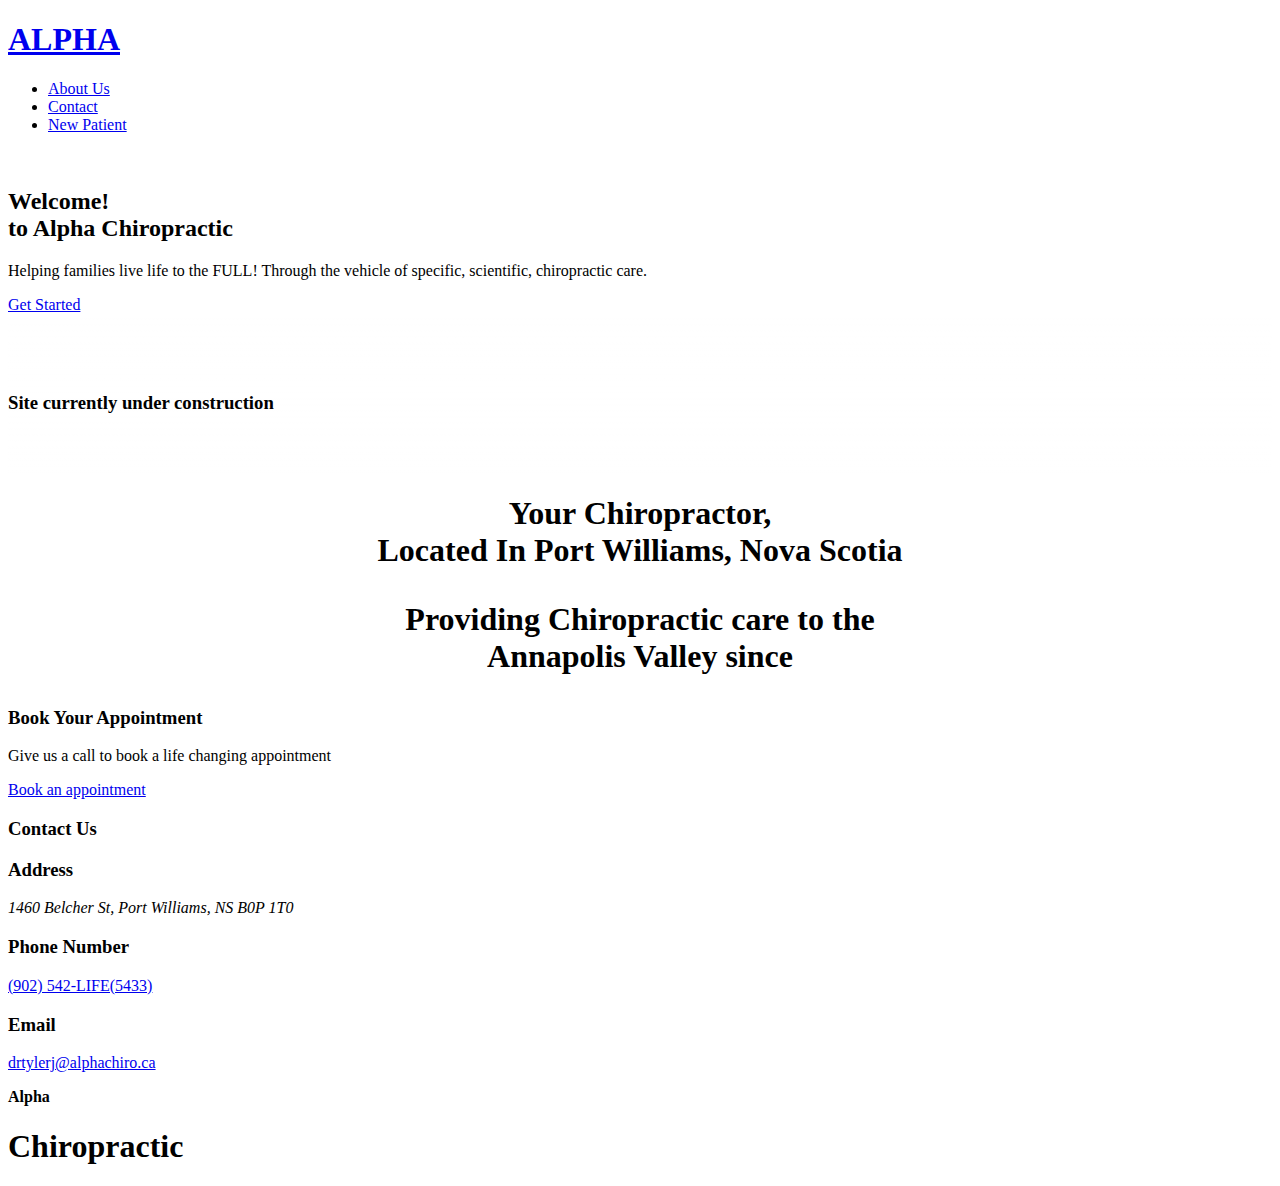
==== layouts/index.html @ 8b6f6f5a "setup hugo" ====
<!DOCTYPE html>
<html lang="en">
<head>
  <meta charset="utf-8">
  <title>Alpha Chiropractic</title>
  <meta name="description" content="Alpha Chiropractic is a chiropractic health clinic that aims to provide health to the familys of the valley.">
  <meta content="width=device-width, initial-scale=1.0" name="viewport">
  <meta name="robots" content="nofollow" />


  <!-- Favicons -->
  <link href="img/ALPHA_logo.jpg" rel="icon">
  <link href="img/apple-touch-icon.png" rel="apple-touch-icon">

  <!-- Google Fonts -->
  <link href="https://fonts.googleapis.com/css?family=Montserrat:300,400,500,700" rel="stylesheet">
  <link href="https://fonts.googleapis.com/css?family=Montserrat:300,400,500,700" rel="stylesheet">

  <!-- Bootstrap CSS File -->
  <link href="lib/bootstrap/css/bootstrap.min.css" rel="stylesheet">

  <!-- Libraries CSS Files -->
  <link href="lib/font-awesome/css/font-awesome.min.css" rel="stylesheet">
  <link href="lib/animate/animate.min.css" rel="stylesheet">
  <link href="lib/ionicons/css/ionicons.min.css" rel="stylesheet">
  <link href="lib/owlcarousel/assets/owl.carousel.min.css" rel="stylesheet">
  

  <!-- Main Stylesheet File -->
  <link href="css/style.css" rel="stylesheet">

</head>

<body>
  
  <!--==========================
    Header
  ============================-->
  <header id="header">
    <div class="container-fluid">

      <div id="logo" class="pull-left">
        <h1><a href="#intro" class="scrollto">ALPHA</a></h1>
        <!--
        <a href="#intro" ><img class="scrollto" src="img/alpha_words.eps" alt="" title="" /></a>
      -->
      </div>

      <nav id="nav-menu-container">
        <ul class="nav-menu">
          <!-- <li class="menu-active"><a href="#intro">Home</a></li> -->
          <li><a href="#about">About Us</a></li>
          <!-- <li><a href="#services">Services</a></li> -->
          <!-- <li><a href="#portfolio">Portfolio</a></li> -->
          <!-- <li><a href="#team">Team</a></li> -->
          <!-- <li class="menu-has-children"><a href="">Drop Down</a>
            <ul>
              <li><a href="#">Drop Down 1</a></li>
              <li><a href="#">Drop Down 3</a></li>
              <li><a href="#">Drop Down 4</a></li>
              <li><a href="#">Drop Down 5</a></li>
            </ul>
          </li>-->
          <li><a href="#contact">Contact</a></li>
          
            <li id="new-patient-link"><a href="new_patient.html">New Patient</a></li>
         
        </ul>
      </nav><!-- #nav-menu-container -->
    </div>
  </header><!-- #header -->

  <!--==========================
    Intro Section
  ============================-->
  <section id="intro">
    <div class="intro-container">
      <div id="introCarousel" class="carousel  slide carousel-fade" data-ride="carousel">

        <!-- <ol class="carousel-indicators"></ol> -->

        <div class="carousel-inner" role="listbox">

          <div class="carousel-item active">
            <div class="carousel-background"><img src="img/DSC_2428.jpg" alt=""></div>
            <div class="carousel-container">
              <div class="carousel-content">
                <h2>Welcome!<br>to Alpha Chiropractic</h2>
                <p>Helping families live life to the FULL!
                Through the vehicle of specific, scientific, chiropractic care.</p>
                <a href="new_patient.html" class="btn-get-started scrollto">Get Started</a>
              </div>
            </div>
          </div>

          <!-- <div class="carousel-item">
            <div class="carousel-background"><img src="img/intro-carousel/2.jpg" alt=""></div>
            <div class="carousel-container">
              <div class="carousel-content">
                <h2>At vero eos et accusamus</h2>
                <p>Nam libero tempore, cum soluta nobis est eligendi optio cumque nihil impedit quo minus id quod maxime placeat facere possimus, omnis voluptas assumenda est, omnis dolor repellendus. Temporibus autem quibusdam et aut officiis debitis aut.</p>
                <a href="#featured-services" class="btn-get-started scrollto">Get Started</a>
              </div>
            </div>
          </div> -->

          <!-- <div class="carousel-item">
            <div class="carousel-background"><img src="img/intro-carousel/3.jpg" alt=""></div>
            <div class="carousel-container">
              <div class="carousel-content">
                <h2>Temporibus autem quibusdam</h2>
                <p>Beatae vitae dicta sunt explicabo. Nemo enim ipsam voluptatem quia voluptas sit aspernatur aut odit aut fugit, sed quia consequuntur magni dolores eos qui ratione voluptatem sequi nesciunt omnis iste natus error sit voluptatem accusantium.</p>
                <a href="#featured-services" class="btn-get-started scrollto">Get Started</a>
              </div>
            </div>
          </div> -->

          <!-- <div class="carousel-item">
            <div class="carousel-background"><img src="img/intro-carousel/4.jpg" alt=""></div>
            <div class="carousel-container">
              <div class="carousel-content">
                <h2>Nam libero tempore</h2>
                <p>Neque porro quisquam est, qui dolorem ipsum quia dolor sit amet, consectetur, adipisci velit, sed quia non numquam eius modi tempora incidunt ut labore et dolore magnam aliquam quaerat voluptatem. Ut enim ad minima veniam, quis nostrum.</p>
                <a href="#featured-services" class="btn-get-started scrollto">Get Started</a>
              </div>
            </div>
          </div> -->

          <!-- <div class="carousel-item">
            <div class="carousel-background"><img src="img/intro-carousel/5.jpg" alt=""></div>
            <div class="carousel-container">
              <div class="carousel-content">
                <h2>Magnam aliquam quaerat</h2>
                <p>Lorem ipsum dolor sit amet, consectetur adipiscing elit, sed do eiusmod tempor incididunt ut labore et dolore magna aliqua. Ut enim ad minim veniam, quis nostrud exercitation ullamco laboris nisi ut aliquip ex ea commodo consequat.</p>
                <a href="#featured-services" class="btn-get-started scrollto">Get Started</a>
              </div>
            </div>
          </div> -->

        </div>

        <!-- <a class="carousel-control-prev" href="#introCarousel" role="button" data-slide="prev">
          <span class="carousel-control-prev-icon ion-chevron-left" aria-hidden="true"></span>
          <span class="sr-only">Previous</span>
        </a>

        <a class="carousel-control-next" href="#introCarousel" role="button" data-slide="next">
          <span class="carousel-control-next-icon ion-chevron-right" aria-hidden="true"></span>
          <span class="sr-only">Next</span>
        </a> -->

      </div>
    </div>
  </section><!-- #intro -->

  <main id="main">

    <!--==========================
      About Us Section
    ============================-->
    <section style="
      background:linear-gradient(rgba(255, 255, 255, 0.4), rgba(255, 255, 255, 0.92)), url(img/abstract-architecture-attractive-988873.jpg) center top no-repeat;
      background-size: cover;
      padding: 60px 0 40px 0;
      width: 100%;
      "
      >
      <div class="container"
      >

        <header class="section-header">
          <h3>Site currently under construction</h3>
          <p><!-- Alpha Chiropractic is a chiropractic health clinic that aims to provide health to the familys of the valley. By focusing on the health of your nervous system we can help your body function at its fullest! Allowing the body to preform and heal the way that it was created to! --></p>
        </header>

      </div>
    </section>
    <section id="about">
       <div class="container">

        <header class="section-header">
          <h1 style="text-align: center; color: black;">Your Chiropractor,<br> Located In Port Williams, Nova Scotia
          <p>Providing <strong>Chiropractic</strong> care to the <br><strong>Annapolis Valley</strong> since </strong></p>
        </header>

      </div>


       <!--  <div class="row about-cols">

          <div class="col-md-4">
            <div class="about-col">
              <div class="img">
                <img src="img/about-bg.jpg" alt="" class="img-fluid">
                <div class="icon"><i class="ion-ios-speedometer-outline"></i></div>
              </div>
              <h2 class="title"><a href="#">Our Mission</a></h2>
              <p>
                Lorem ipsum dolor sit amet, consectetur elit, sed do eiusmod tempor ut labore et dolore magna aliqua. Ut enim ad minim veniam, quis nostrud exercitation ullamco laboris nisi ut aliquip ex ea commodo consequat.
              </p>
            </div>
          </div>

          <div class="col-md-4">
            <div class="about-col">
              <div class="img">
                <img src="img/about-plan.jpg" alt="" class="img-fluid">
                <div class="icon"><i class="ion-ios-list-outline"></i></div>
              </div>
              <h2 class="title"><a href="#">Our Plan</a></h2>
              <p>
                Sed ut perspiciatis unde omnis iste natus error sit voluptatem  doloremque laudantium, totam rem aperiam, eaque ipsa quae ab illo inventore veritatis et quasi architecto beatae vitae dicta sunt explicabo.
              </p>
            </div>
          </div>

          <div class="col-md-4">
            <div class="about-col">
              <div class="img">
                <img src="img/about-vision.jpg" alt="" class="img-fluid">
                <div class="icon"><i class="ion-ios-eye-outline"></i></div>
              </div>
              <h2 class="title"><a href="#">Our Vision</a></h2>
              <p>
                Nemo enim ipsam voluptatem quia voluptas sit aut odit aut fugit, sed quia magni dolores eos qui ratione voluptatem sequi nesciunt Neque porro quisquam est, qui dolorem ipsum quia dolor sit amet.
              </p>
            </div>
          </div>

        </div> -->

      </div>
    </section><!-- #about -->

    

    <!--==========================
      Call To Action Section
    ============================-->
    <section id="call-to-action">
      <div class="container text-center">
        <h3>Book Your Appointment</h3>
        <p>Give us a call to book a life changing appointment</p>
        <a class="cta-btn" href="new_patient.html">Book an appointment</a>
      </div>
    </section><!-- #call-to-action -->

    <!--==========================
      TEstimonial Section
    ============================-->
    <!-- <section id="testimonials" class="section-bg">
      <div>

        <header class="section-header">
          <h3>live life</br> to the fullest</h3>
        </header>

        <div class="owl-carousel testimonials-carousel">

          <div id="testimonial-item-1" class="testimonial-item">
            
            <h3>Saul Goodman</h3>
            <h4>Ceo &amp; Founder</h4>
            <p>
              <img src="img/quote-sign-left.png" class="quote-sign-left" alt="">
              Proin iaculis purus consequat sem cure digni ssim donec porttitora entum suscipit rhoncus. Accusantium quam, ultricies eget id, aliquam eget nibh et. Maecen aliquam, risus at semper.
              <img src="img/quote-sign-right.png" class="quote-sign-right" alt="">
            </p>
          </div>

          <div id="testimonial-item-2" class="testimonial-item">
            <h3>Sara Wilsson</h3>
            <h4>Designer</h4>
            <p>
              <img src="img/quote-sign-left.png" class="quote-sign-left" alt="">
              Export tempor illum tamen malis malis eram quae irure esse labore quem cillum quid cillum eram malis quorum velit fore eram velit sunt aliqua noster fugiat irure amet legam anim culpa.
              <img src="img/quote-sign-right.png" class="quote-sign-right" alt="">
            </p>
          </div>

          <div id="testimonial-item-3" class="testimonial-item">
            <h3>Jena Karlis</h3>
            <h4>Store Owner</h4>
            <p>
              <img src="img/quote-sign-left.png" class="quote-sign-left" alt="">
              Enim nisi quem export duis labore cillum quae magna enim sint quorum nulla quem veniam duis minim tempor labore quem eram duis noster aute amet eram fore quis sint minim.
              <img src="img/quote-sign-right.png" class="quote-sign-right" alt="">
            </p>
          </div>

          <div id="testimonial-item-4" class="testimonial-item">
            <h3>Matt Brandon</h3>
            <h4>Freelancer</h4>
            <p>
              <img src="img/quote-sign-left.png" class="quote-sign-left" alt="">
              Fugiat enim eram quae cillum dolore dolor amet nulla culpa multos export minim fugiat minim velit minim dolor enim duis veniam ipsum anim magna sunt elit fore quem dolore labore illum veniam.
              <img src="img/quote-sign-right.png" class="quote-sign-right" alt="">
            </p>
          </div>

          <div id="testimonial-item-5" class="testimonial-item">
            <h3>John Larson</h3>
            <h4>Entrepreneur</h4>
            <p>
              <img src="img/quote-sign-left.png" class="quote-sign-left" alt="">
              Quis quorum aliqua sint quem legam fore sunt eram irure aliqua veniam tempor noster veniam enim culpa labore duis sunt culpa nulla illum cillum fugiat legam esse veniam culpa fore nisi cillum quid.
              <img src="img/quote-sign-right.png" class="quote-sign-right" alt="">
            </p>
          </div>

        </div>

      </div>
      <div class="btn-get-started-div"><a href="new_patient.html" class="btn-get-started scrollto">Book an Appointment</a></div>
    </section>#testimonials -->

    <!--==========================
      Team Section
    ============================-->
      <!-- <section id="team">
      <div class="container">
         <div class="section-header">
          <h3>Team</h3>
          <p>Sed ut perspiciatis unde omnis iste natus error sit voluptatem accusantium doloremque</p>
        </div>

        <div class="row">

          <div class="col-lg-4 col-md-6">
            <div class="member">
              <img src="img/IMG_6019.jpg" class="img-fluid" alt="">
              <div class="member-info">
                <div class="member-info-content">
                  <h4>Walter White</h4>
                  <span>Chief Executive Officer</span>
                  <div class="social">
                    <a href=""><i class="fa fa-twitter"></i></a>
                    <a href=""><i class="fa fa-facebook"></i></a>
                    <a href=""><i class="fa fa-google-plus"></i></a>
                    <a href=""><i class="fa fa-linkedin"></i></a>
                  </div>
                </div>
              </div>
            </div>
          </div>

          <div class="col-lg-4 col-md-6">
            <div class="member">
              <img src="img/IMG_4792.jpg" class="img-fluid" alt="">
              <div class="member-info">
                <div class="member-info-content">
                  <h4>Sarah Jhonson</h4>
                  <span>Product Manager</span>
                  <div class="social">
                    <a href=""><i class="fa fa-twitter"></i></a>
                    <a href=""><i class="fa fa-facebook"></i></a>
                    <a href=""><i class="fa fa-google-plus"></i></a>
                    <a href=""><i class="fa fa-linkedin"></i></a>
                  </div>
                </div>
              </div>
            </div>
          </div>

          <div class="col-lg-4 col-md-6">
            <div class="member">
              <img src="img/IMG_3179.jpg" class="img-fluid" alt="">
              <div class="member-info">
                <div class="member-info-content">
                  <h4>William Anderson</h4>
                  <span>CTO</span>
                  <div class="social">
                    <a href=""><i class="fa fa-twitter"></i></a>
                    <a href=""><i class="fa fa-facebook"></i></a>
                    <a href=""><i class="fa fa-google-plus"></i></a>
                    <a href=""><i class="fa fa-linkedin"></i></a>
                  </div>
                </div>
              </div>
            </div>
          </div>

          <div class="col-lg-3 col-md-6">
            <div class="member">
              <img src="img/team-4.jpg" class="img-fluid" alt="">
              <div class="member-info">
                <div class="member-info-content">
                  <h4>Amanda Jepson</h4>
                  <span>Accountant</span>
                  <div class="social">
                    <a href=""><i class="fa fa-twitter"></i></a>
                    <a href=""><i class="fa fa-facebook"></i></a>
                    <a href=""><i class="fa fa-google-plus"></i></a>
                    <a href=""><i class="fa fa-linkedin"></i></a>
                  </div>
                </div>
              </div>
            </div>
          </div>

        </div>

      </div>
    </section> -->

    <!--==========================
      Contact Section
    ============================-->
    <section id="contact" class="section-bg ">
      <div class="container">

        <div class="section-header">
          <h3>Contact Us</h3>
          <!-- <p>Sed ut perspiciatis unde omnis iste natus error sit voluptatem accusantium doloremque</p> -->
        </div>

        <div class="row contact-info">

          <div class="col-md-4">
            <div class="contact-address">
              <i class="ion-ios-location-outline"></i>
              <h3>Address</h3>
              <address>1460 Belcher St, Port Williams, NS B0P 1T0</address>
            </div>
          </div>

          <div class="col-md-4">
            <div class="contact-phone">
              <i class="ion-ios-telephone-outline"></i>
              <h3>Phone Number</h3>
              <p><a href="tel:+19025425433">(902) 542-LIFE(5433)</a></p>
            </div>
          </div>

          <div class="col-md-4">
            <div class="contact-email">
              <i class="ion-ios-email-outline"></i>
              <h3>Email</h3>
              <p><a href="mailto:info@example.com">drtylerj@alphachiro.ca</a></p>
            </div>
          </div>

        </div>

        
      </div>
    </section><!-- #contact -->

  </main>

  

  <!--==========================
    Footer
  ============================-->






  <footer id="footer">
  


    <div class="container">
        <div class="copyright">
          
        </div>
        <div class="credits">
            <strong>Alpha</strong>
          <h1>Chiropractic</h1>
         
          
           
        </div>
      </div>

  </footer>



  <a href="#" class="back-to-top"><i class="fa fa-chevron-up"></i></a>

  <!-- JavaScript Libraries -->
  <script src="lib/jquery/jquery.min.js"></script>
  <script src="lib/jquery/jquery-migrate.min.js"></script>
  <script src="lib/bootstrap/js/bootstrap.bundle.min.js"></script>
  <script src="lib/easing/easing.min.js"></script>
  <script src="lib/superfish/hoverIntent.js"></script>
  <script src="lib/superfish/superfish.min.js"></script>
  <script src="lib/wow/wow.min.js"></script>
  <script src="lib/waypoints/waypoints.min.js"></script>
  <script src="lib/owlcarousel/owl.carousel.min.js"></script>
  <script src="lib/isotope/isotope.pkgd.min.js"></script>
  <script src="lib/touchSwipe/jquery.touchSwipe.min.js"></script>
  <!-- Contact Form JavaScript File -->
  <script src="contactform/contactform.js"></script>

  <!-- Template Main Javascript File -->
  <script src="js/main.js"></script>

</body>
</html>
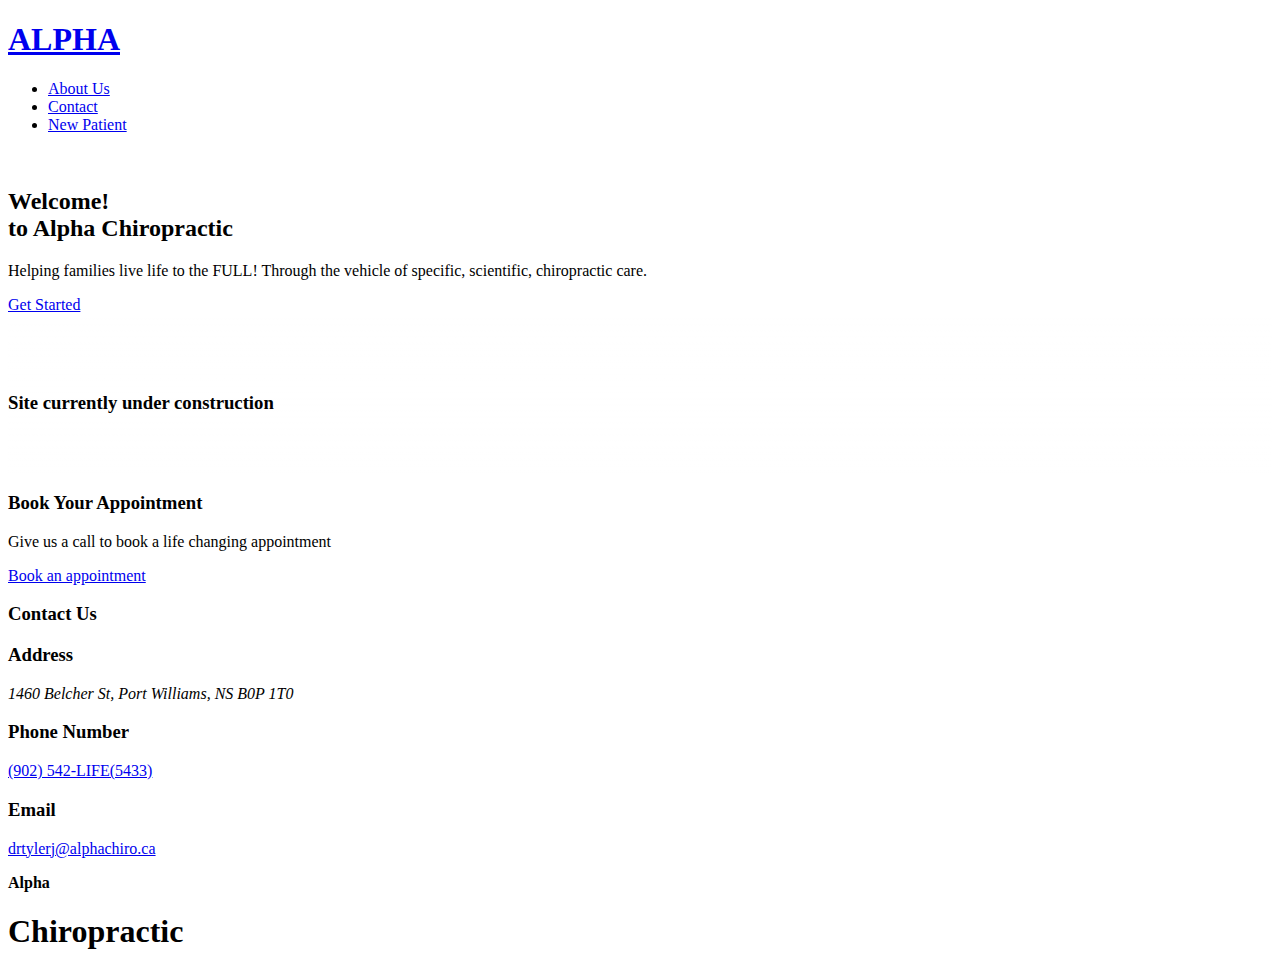
==== commit 5b53e830: "commenting out 'About' in index.html" ====
--- a/layouts/index.html
+++ b/layouts/index.html
@@ -175,7 +175,7 @@
 
       </div>
     </section>
-    <section id="about">
+    <!-- <section id="about">
        <div class="container">
 
         <header class="section-header">
@@ -186,7 +186,7 @@
       </div>
 
 
-       <!--  <div class="row about-cols">
+         <div class="row about-cols">
 
           <div class="col-md-4">
             <div class="about-col">
@@ -229,8 +229,8 @@
 
         </div> -->
 
-      </div>
-    </section><!-- #about -->
+      <!-- </div> -->
+    <!-- </section> -->
 
     
 
